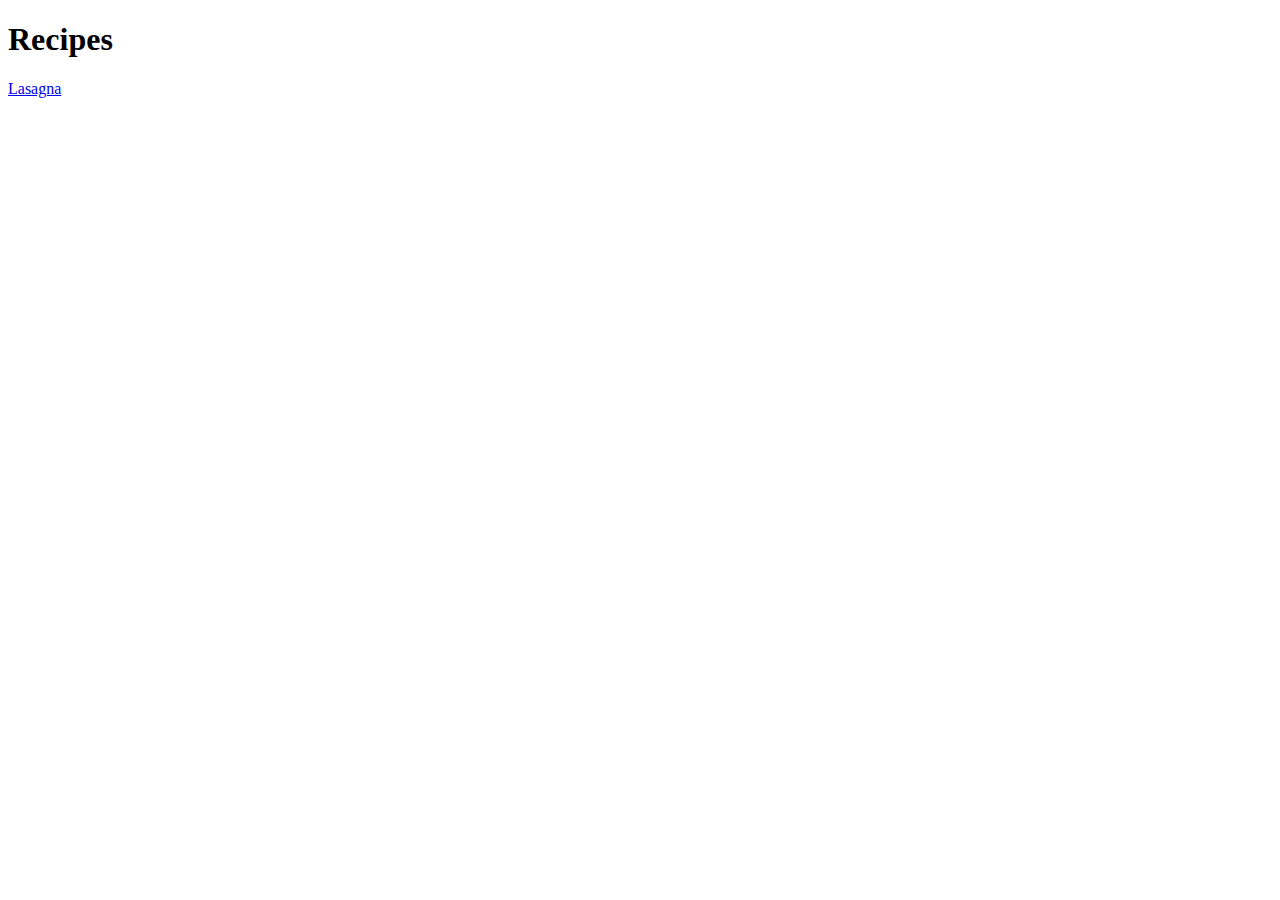
==== index.html @ 1cf10bc1 "Added a link to Lasagna recipe" ====
<!DOCTYPE html>
<html lang="en">
<head>
    <meta charset="UTF-8">
    <meta http-equiv="X-UA-Compatible" content="IE=edge">
    <meta name="viewport" content="width=device-width, initial-scale=1.0">
    <title>Recipe</title>
</head>
<body>
    <h1>Recipes</h1>
    <a href="./lasagna.html">Lasagna</a>
</body>
</html>
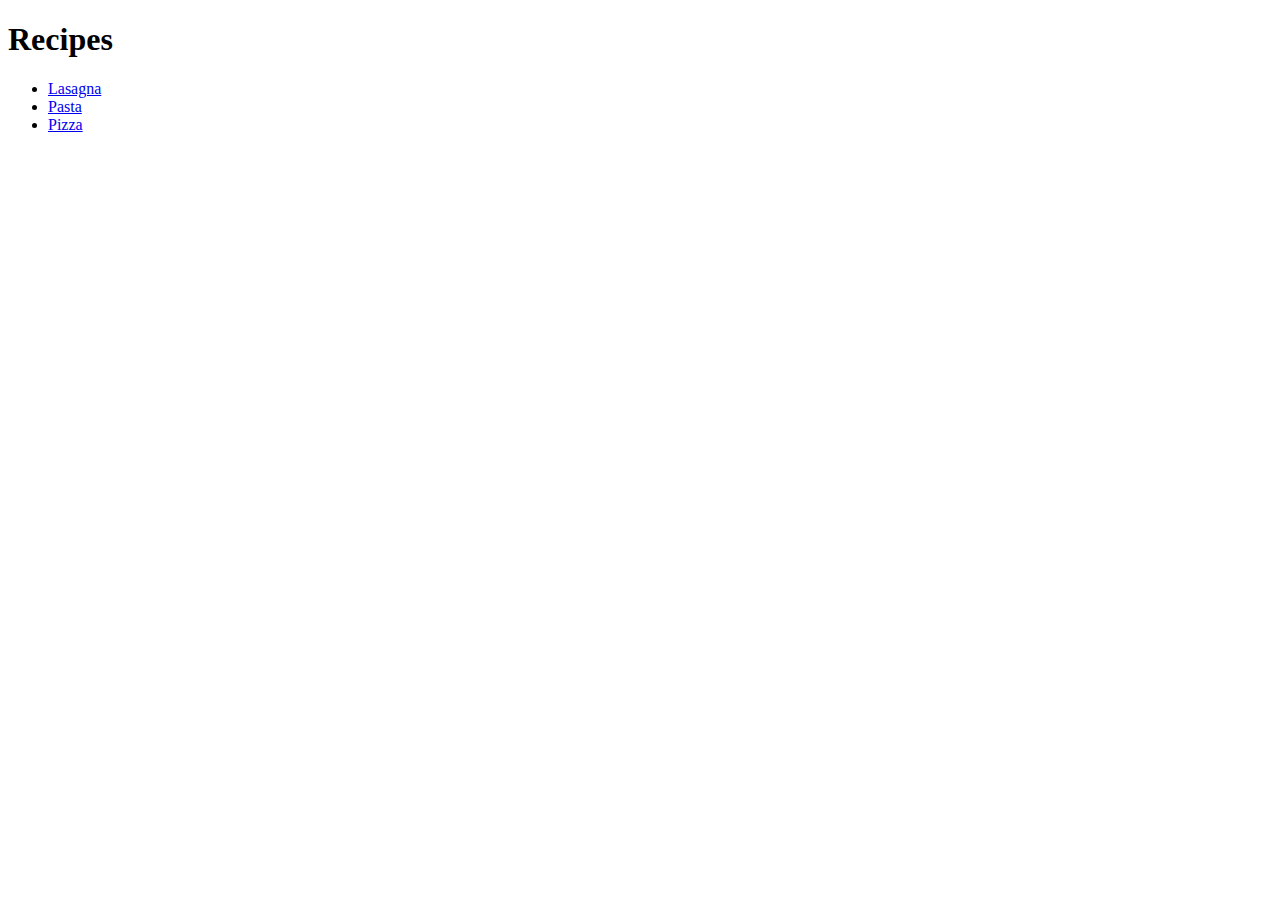
==== commit c3894361: "Added links to the pizza and pasta recipe" ====
--- a/index.html
+++ b/index.html
@@ -8,6 +8,16 @@
 </head>
 <body>
     <h1>Recipes</h1>
-    <a href="./lasagna.html">Lasagna</a>
+    <ul>
+        <li>
+            <a href="./lasagna.html">Lasagna</a>
+        </li>
+        <li>
+            <a href="./pasta.html">Pasta</a>
+        </li>
+        <li>
+            <a href="./pizza.html">Pizza</a>
+        </li>
+    </ul>
 </body>
 </html>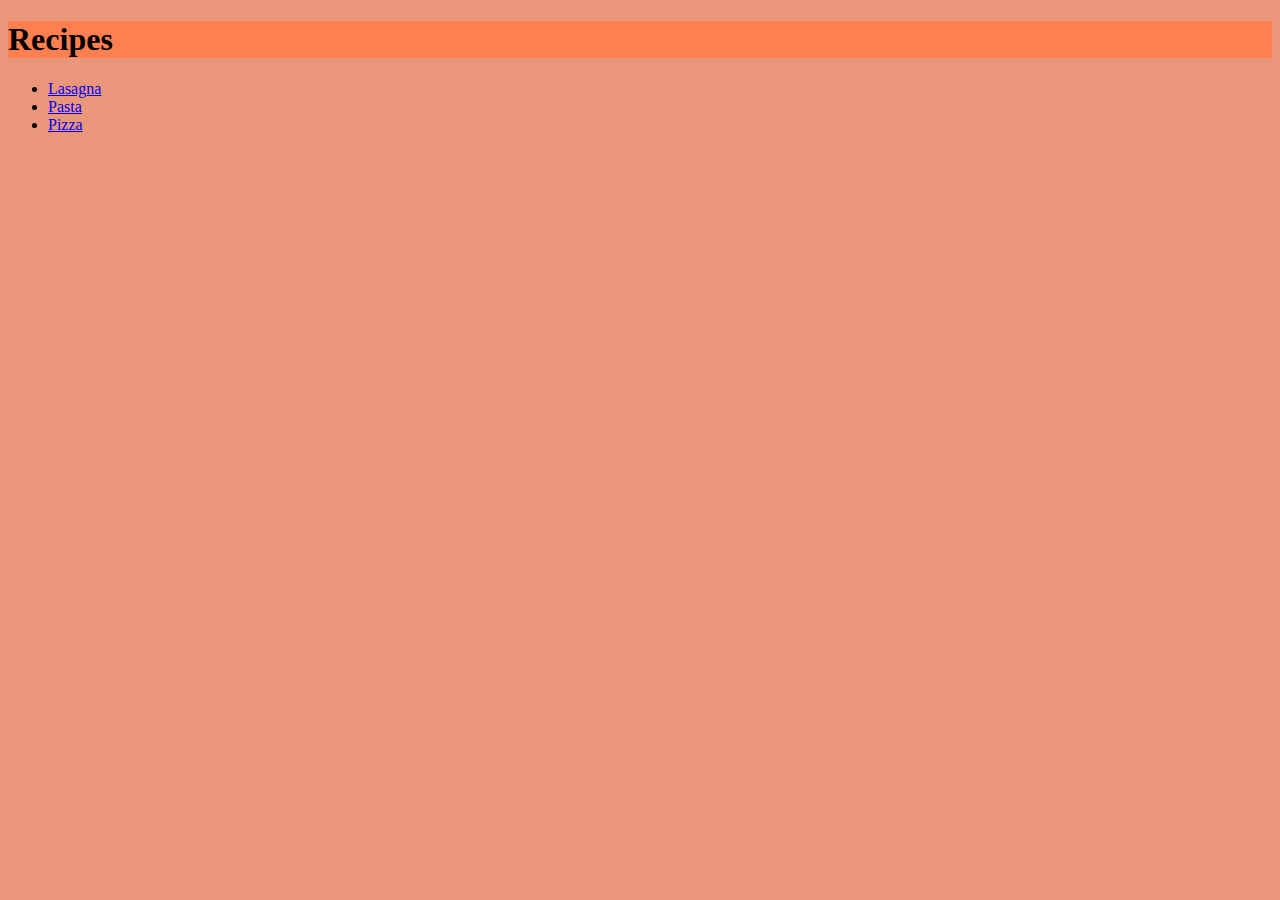
==== commit 0a611f9f: "Linked styles.css" ====
--- a/index.html
+++ b/index.html
@@ -5,6 +5,7 @@
     <meta http-equiv="X-UA-Compatible" content="IE=edge">
     <meta name="viewport" content="width=device-width, initial-scale=1.0">
     <title>Recipe</title>
+    <link href="style.css" rel="stylesheet" type="text/css">
 </head>
 <body>
     <h1>Recipes</h1>
--- a/style.css
+++ b/style.css
@@ -0,0 +1,7 @@
+body {
+    background-color:darksalmon;
+}
+
+h1 {
+    background-color: coral;
+}